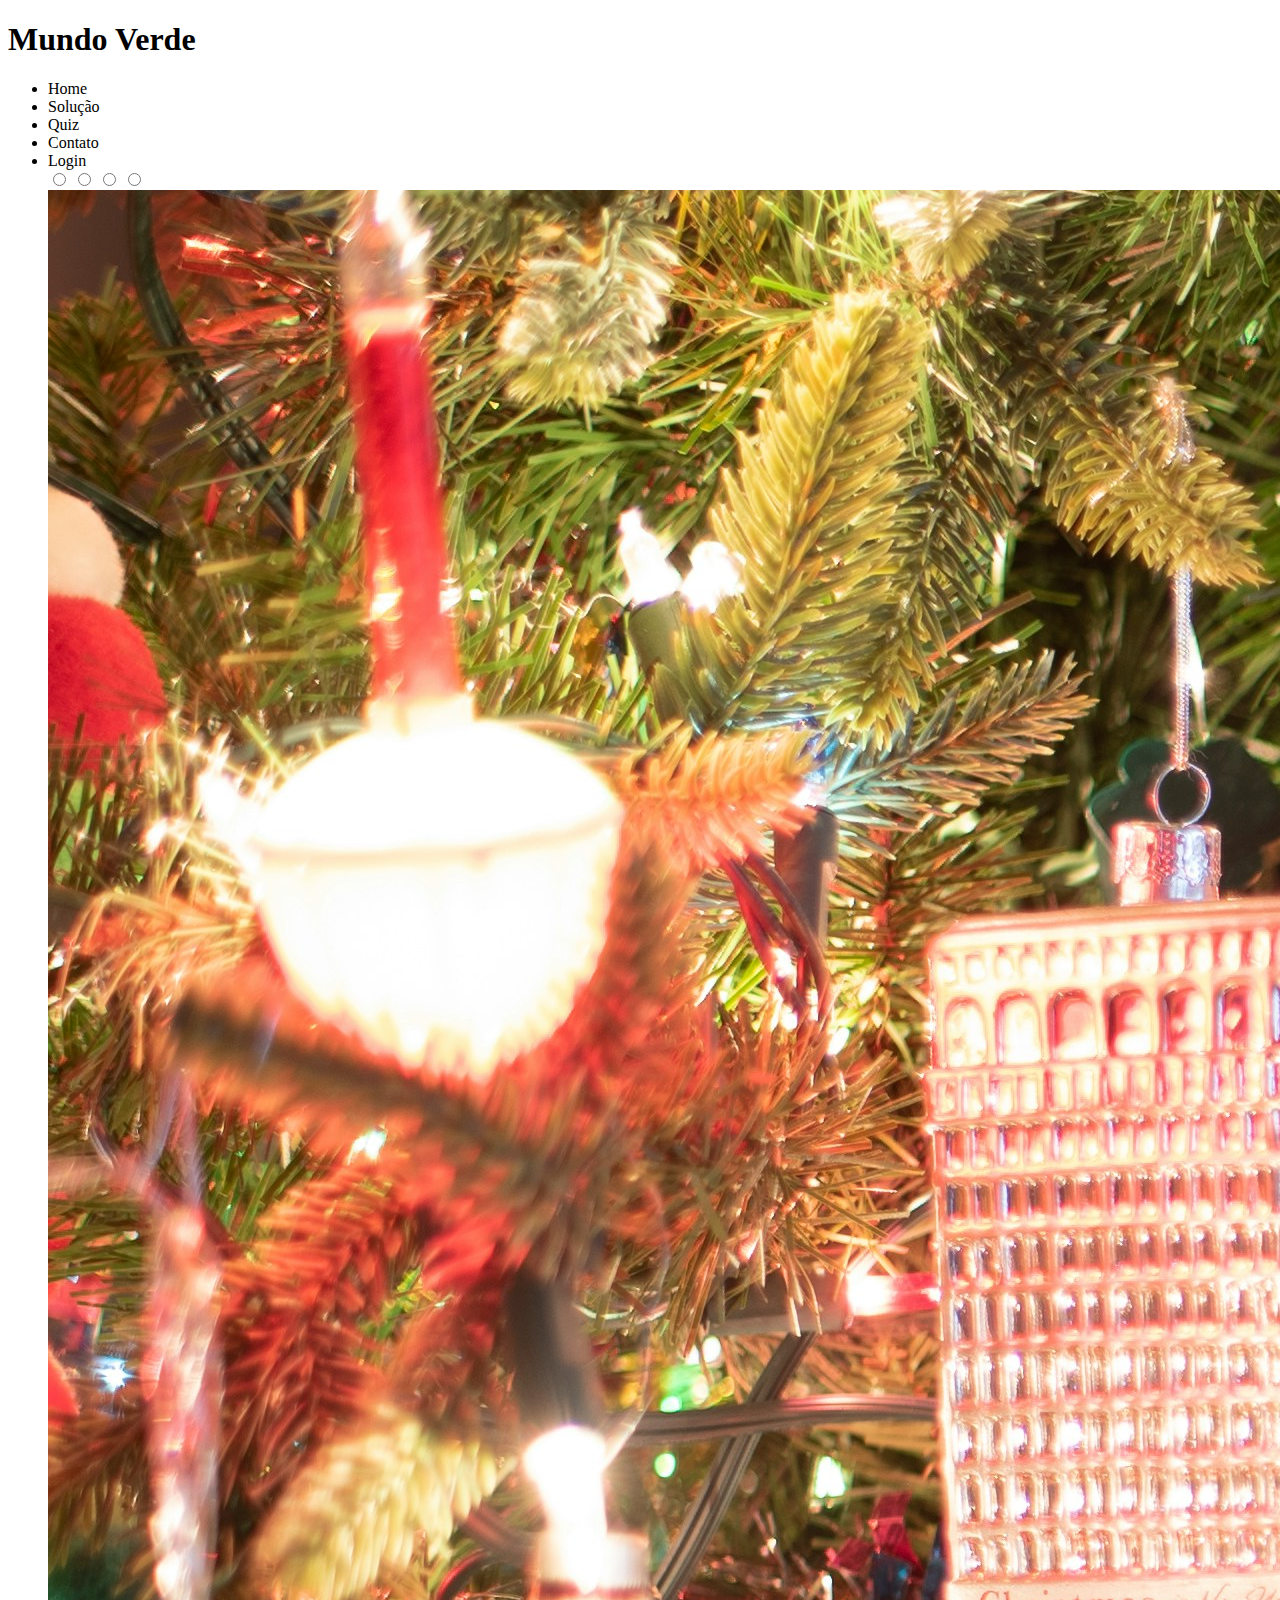
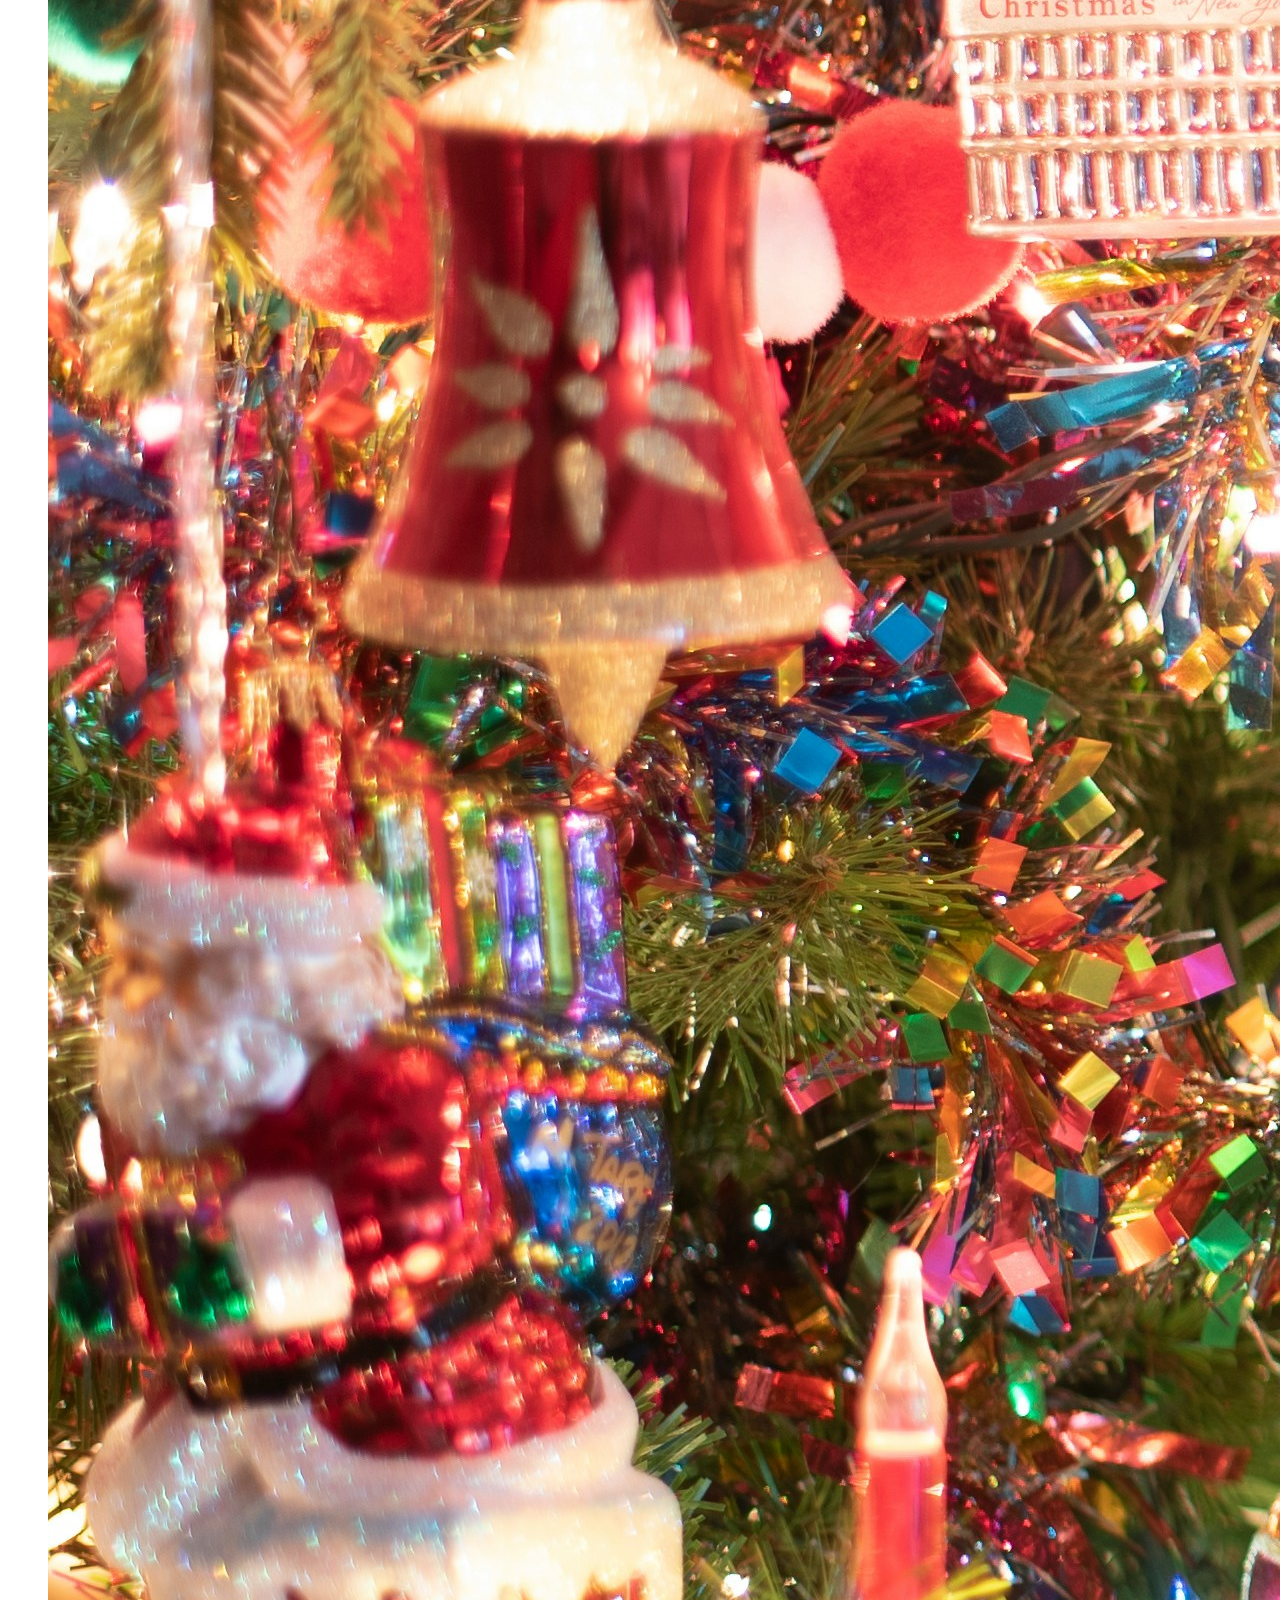
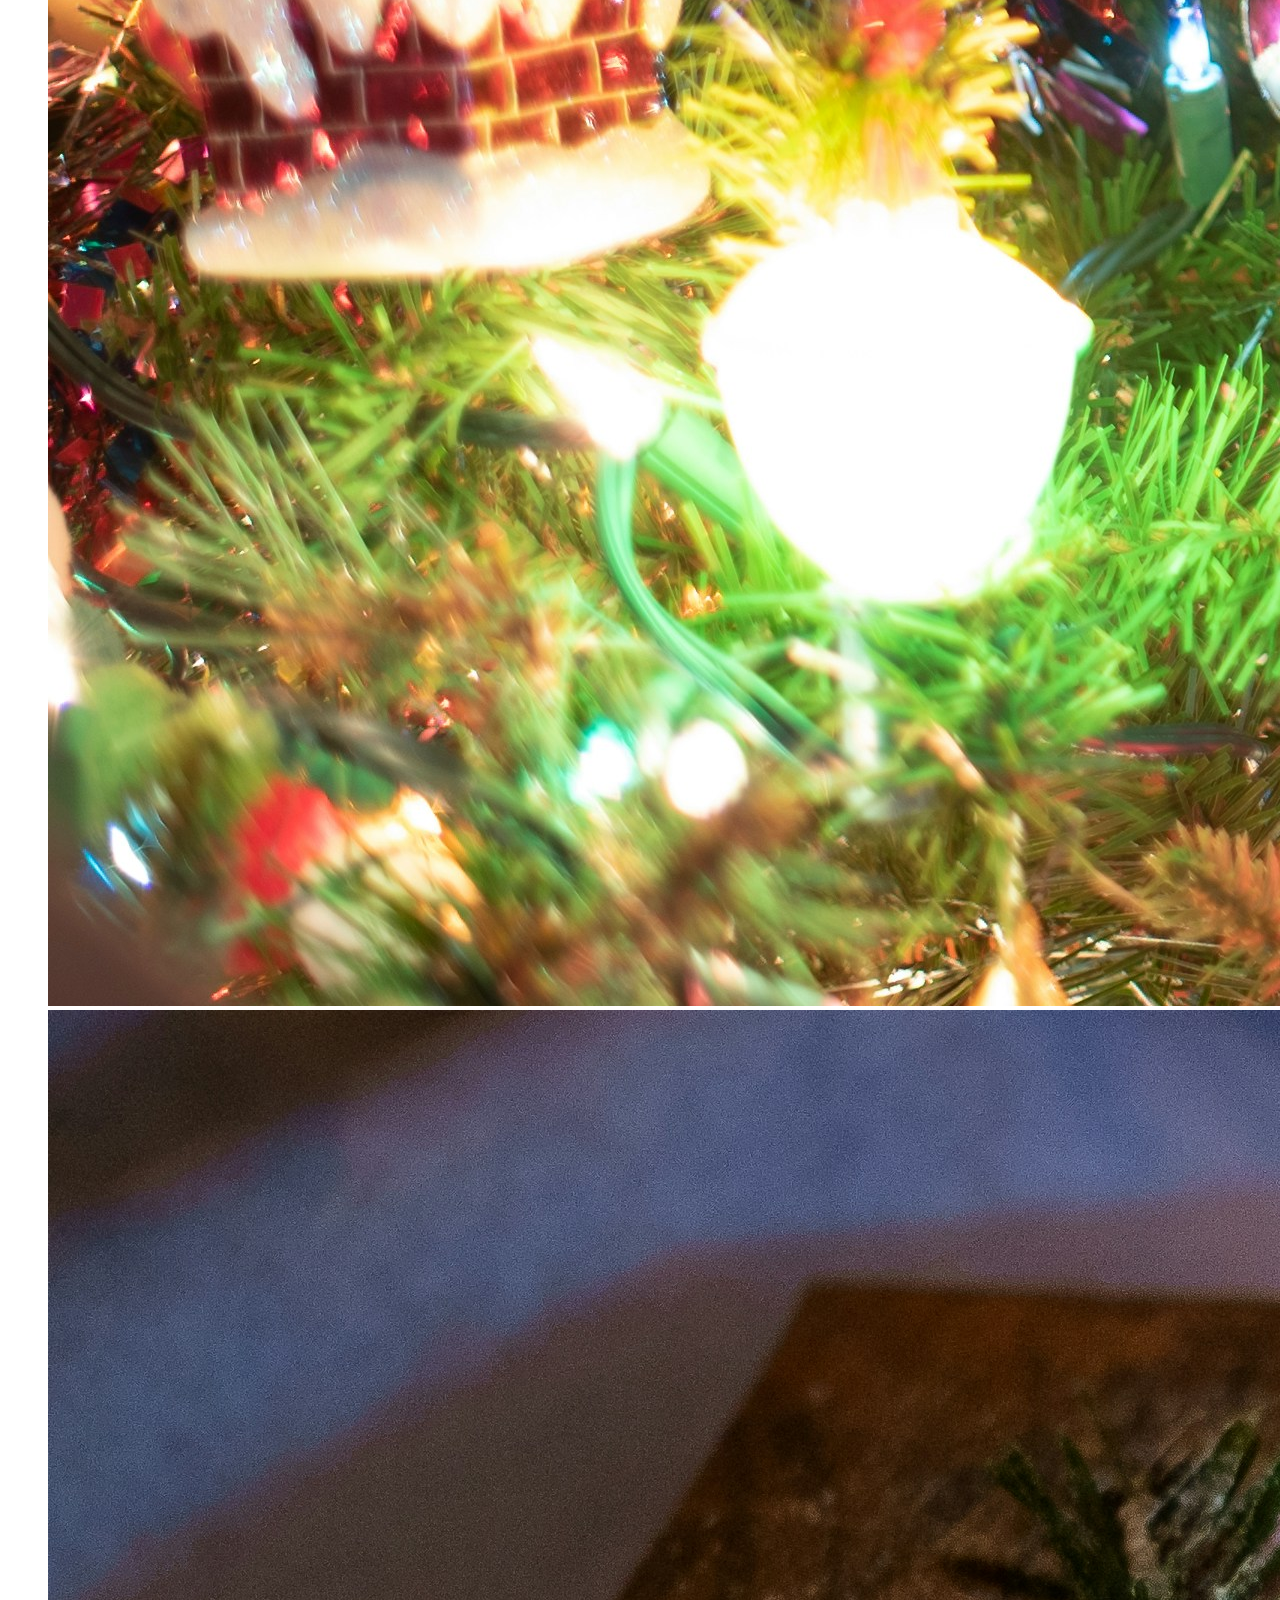
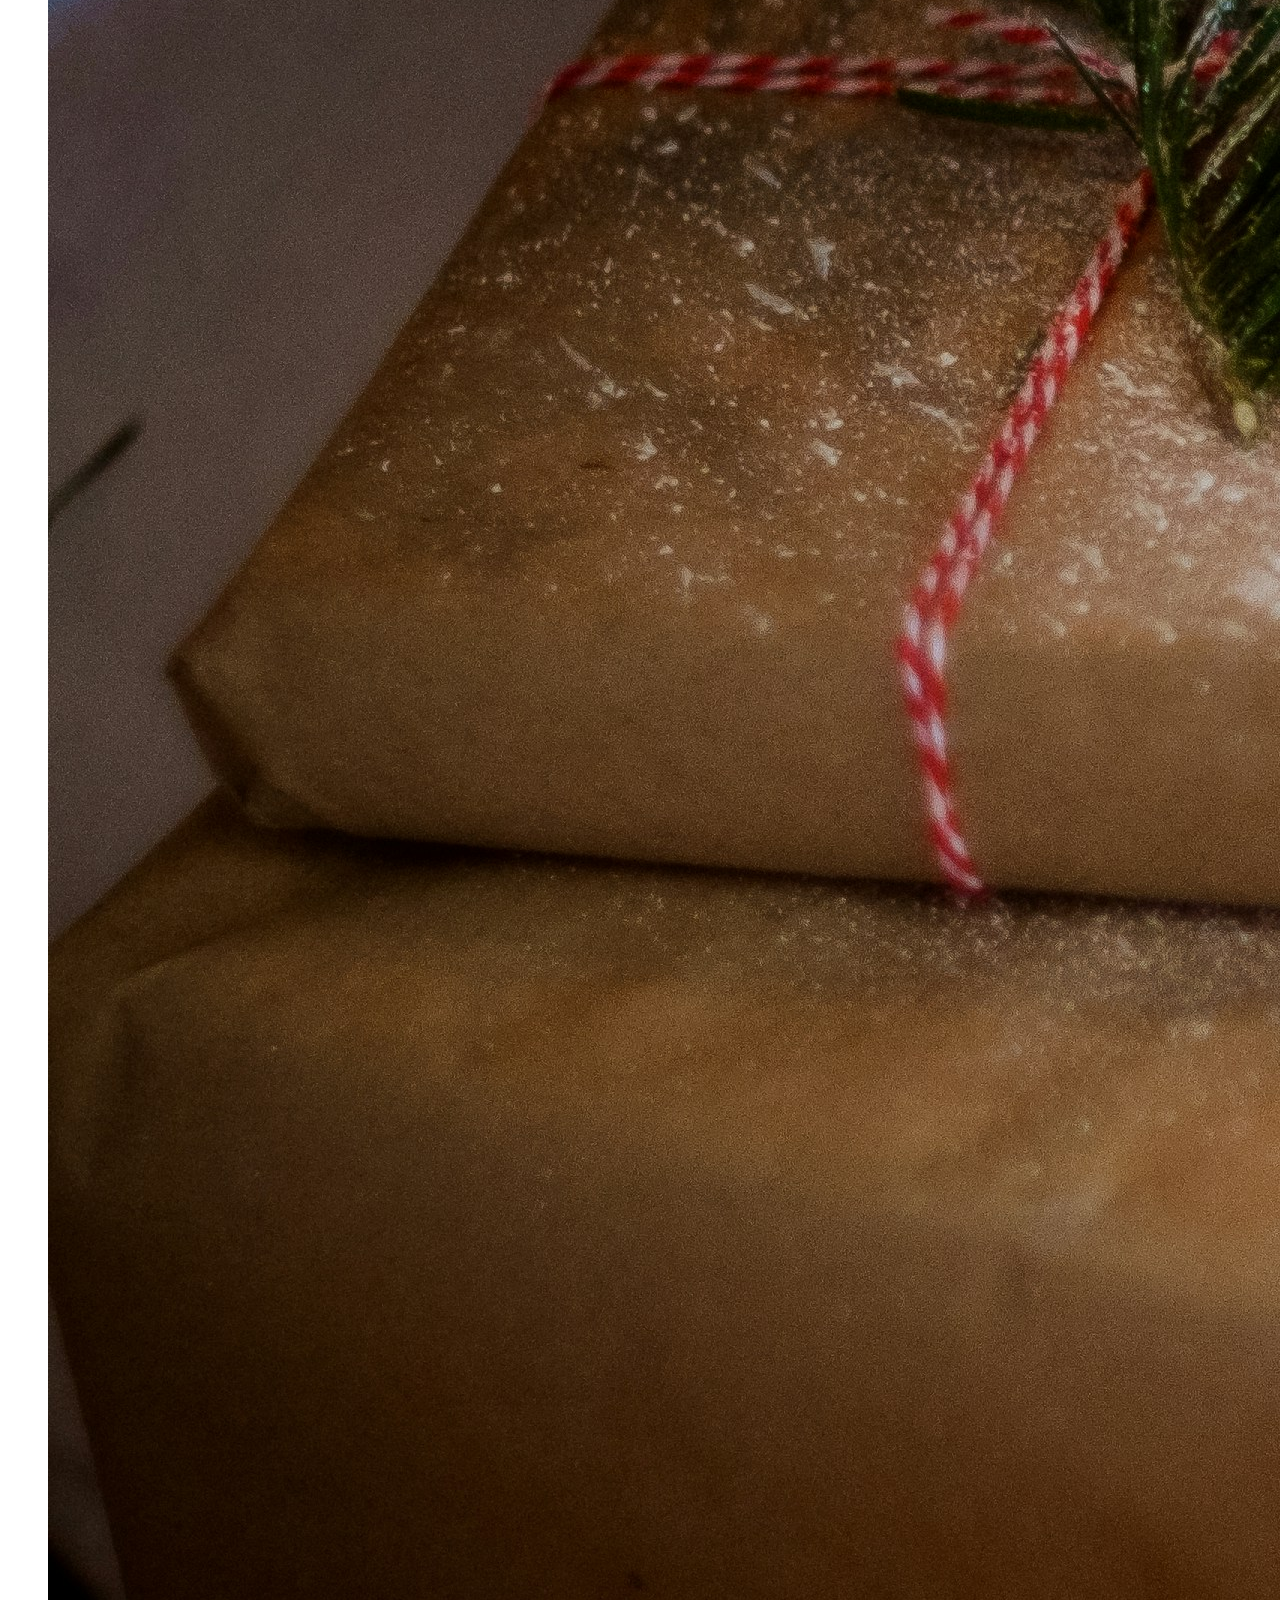
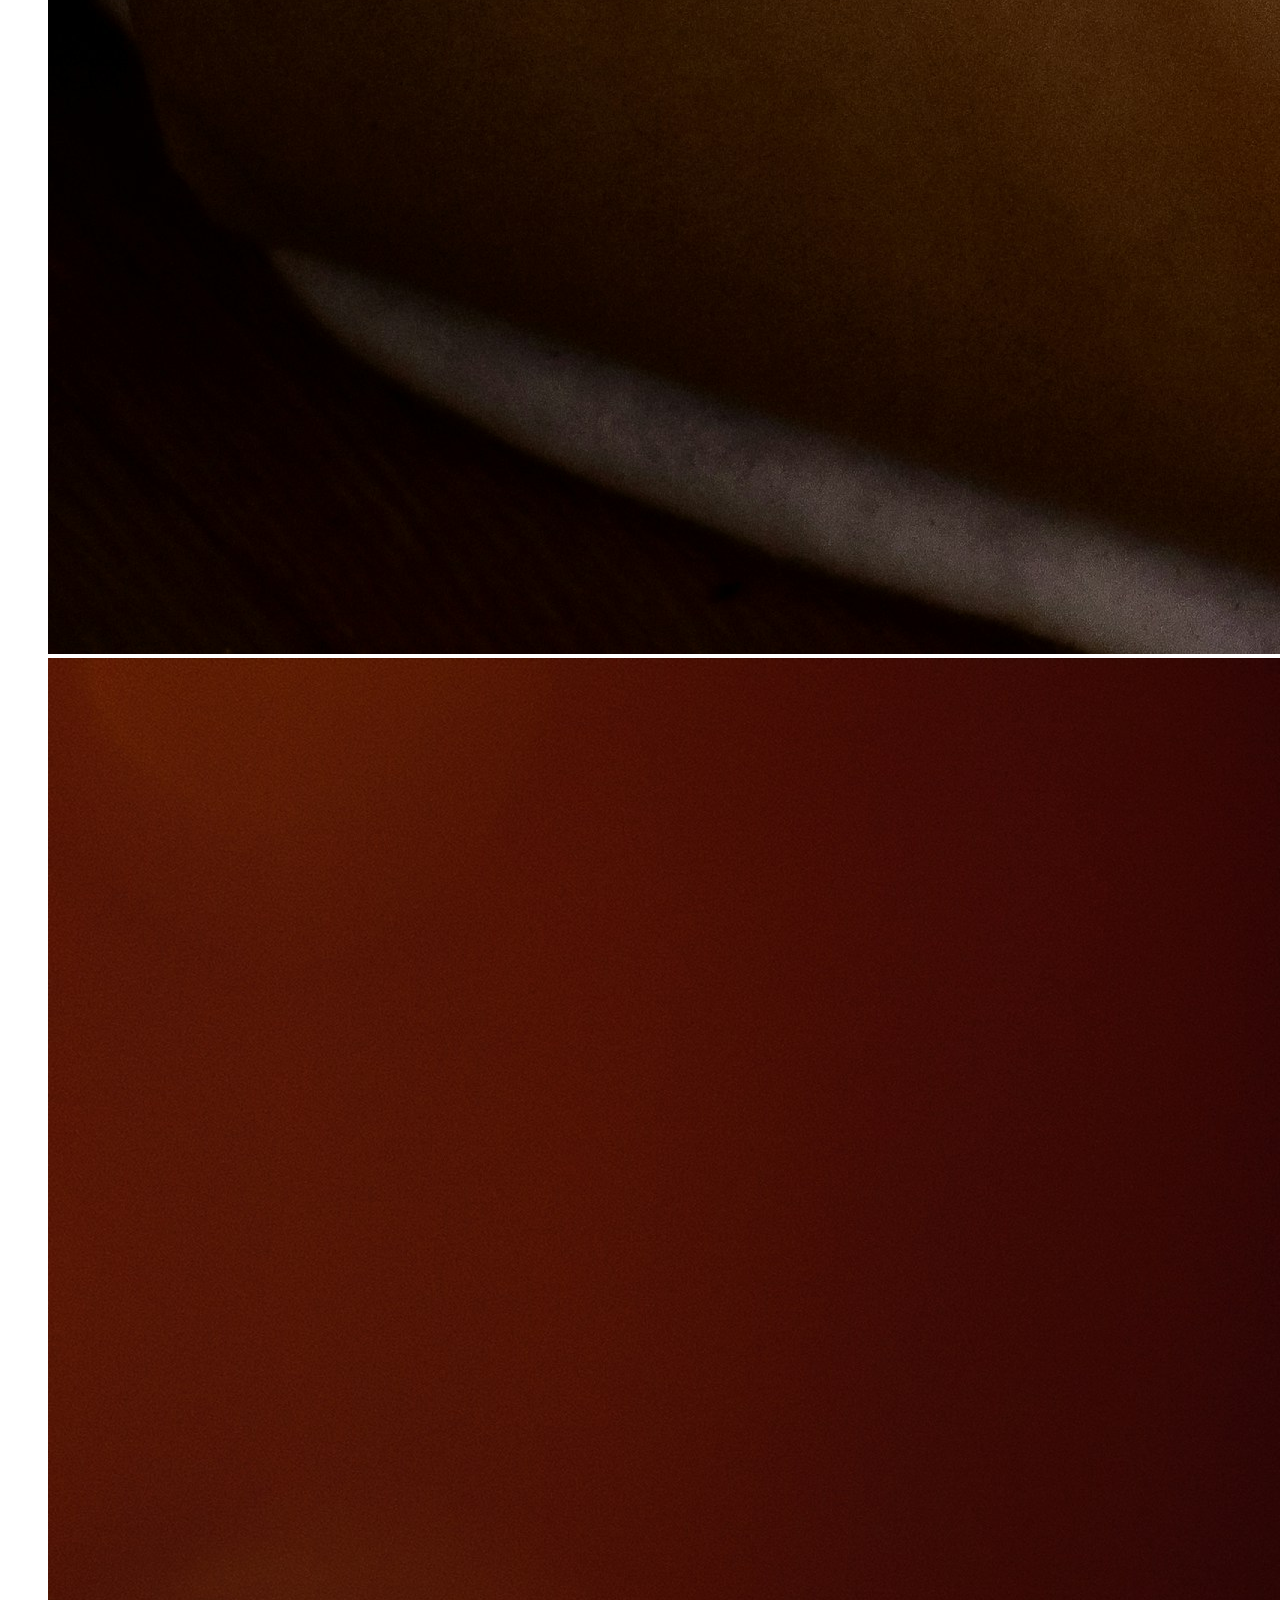
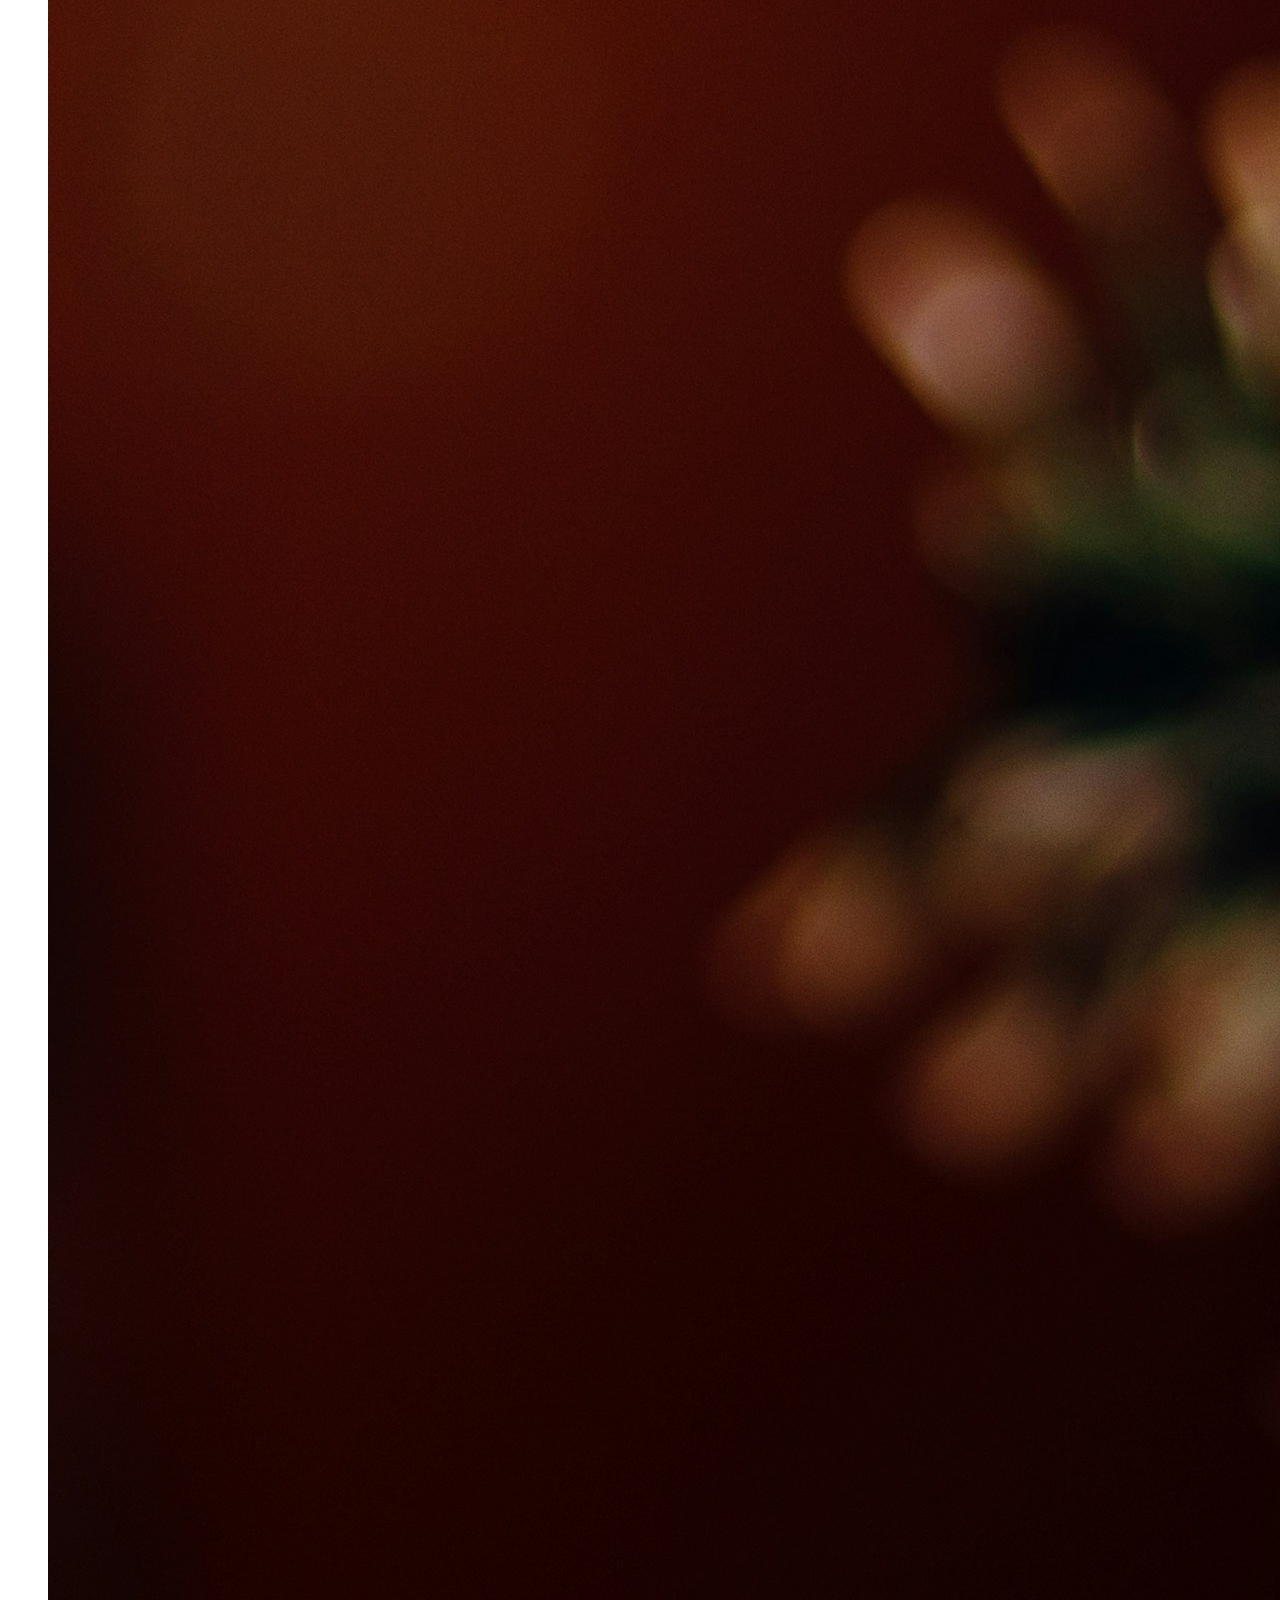
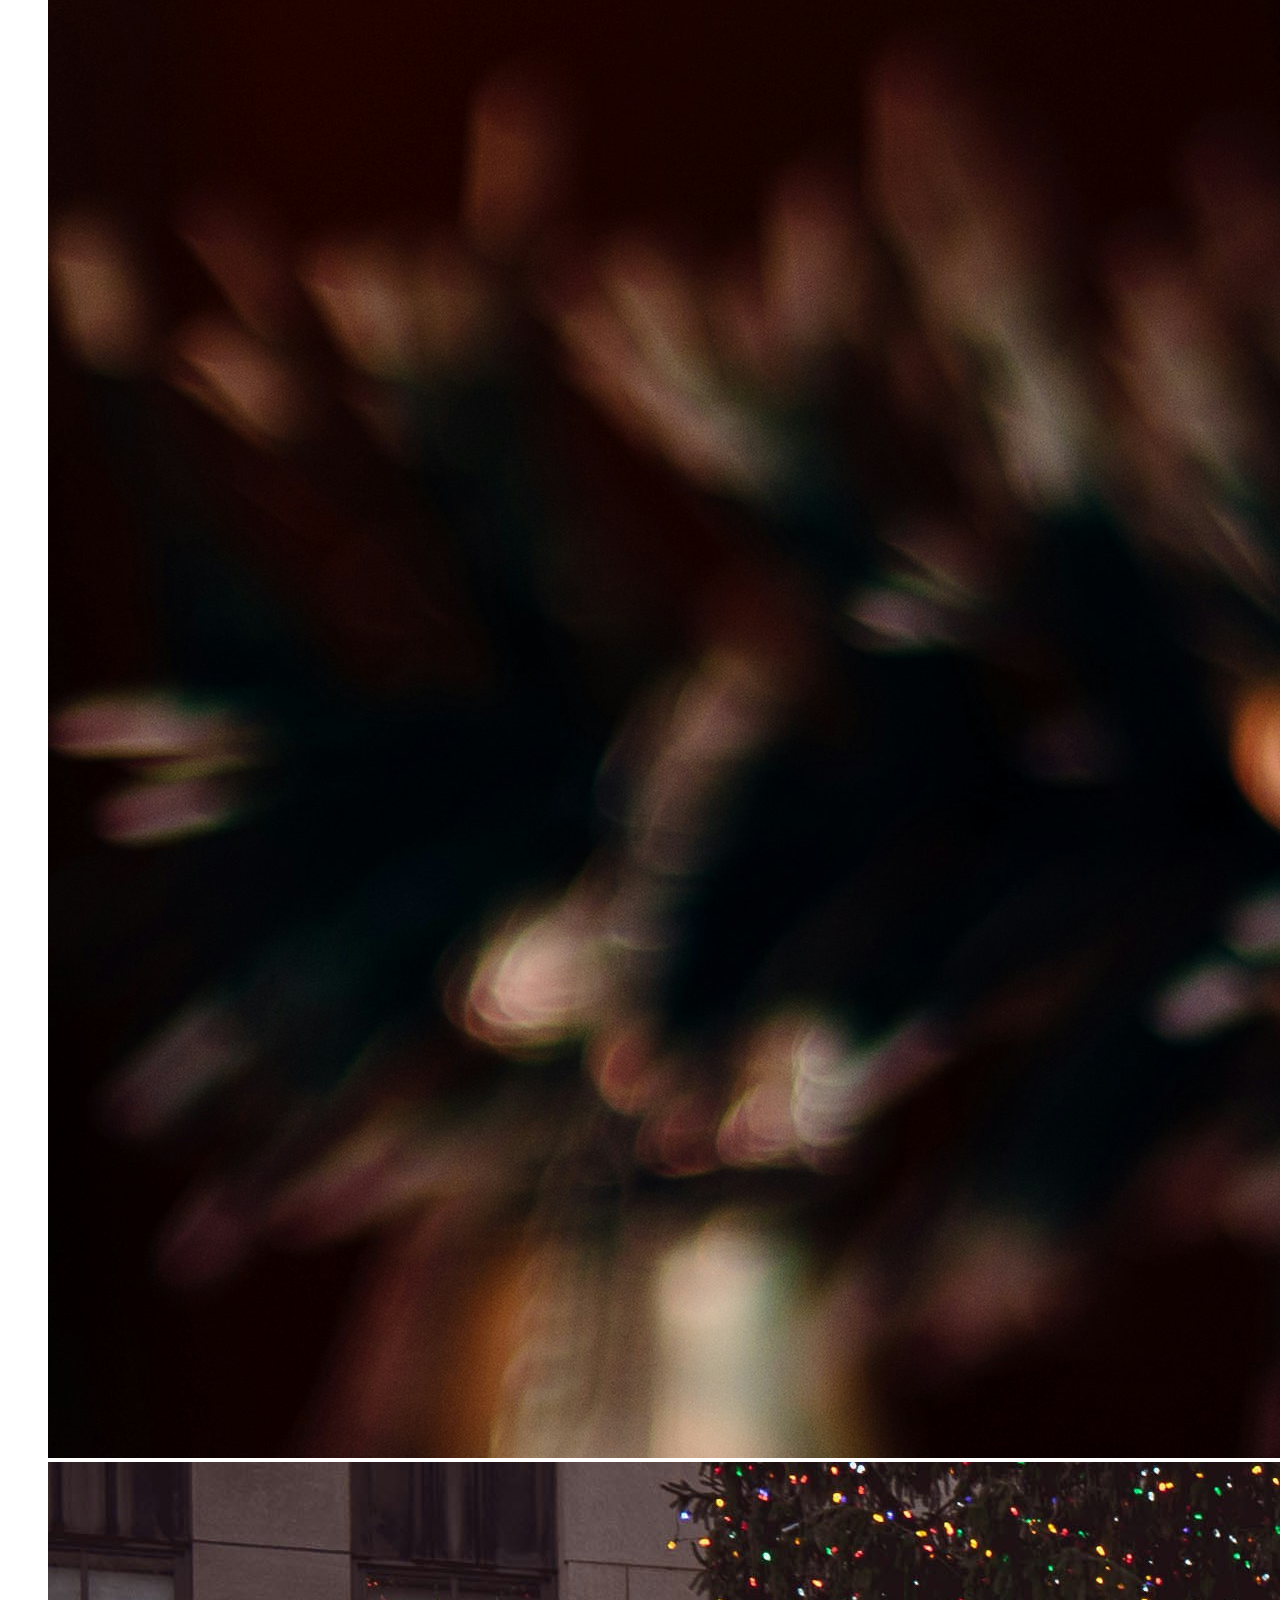
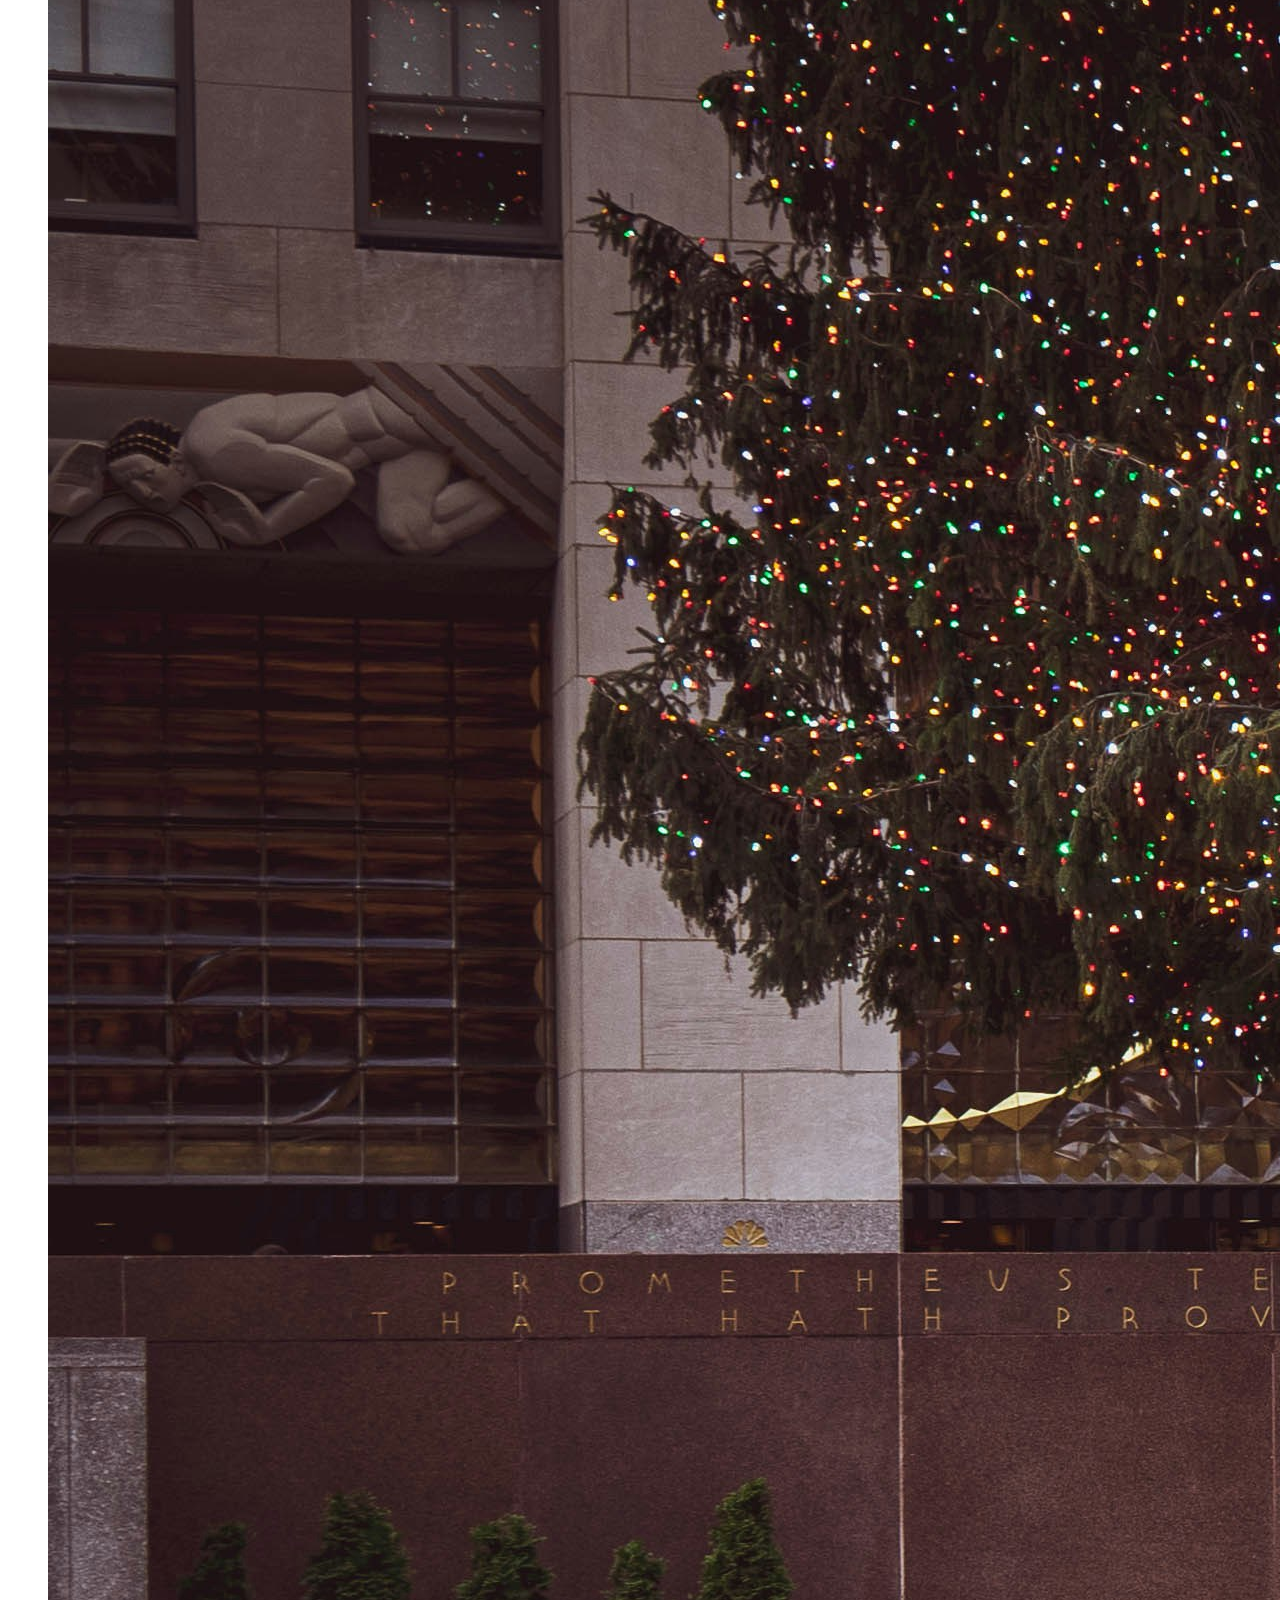
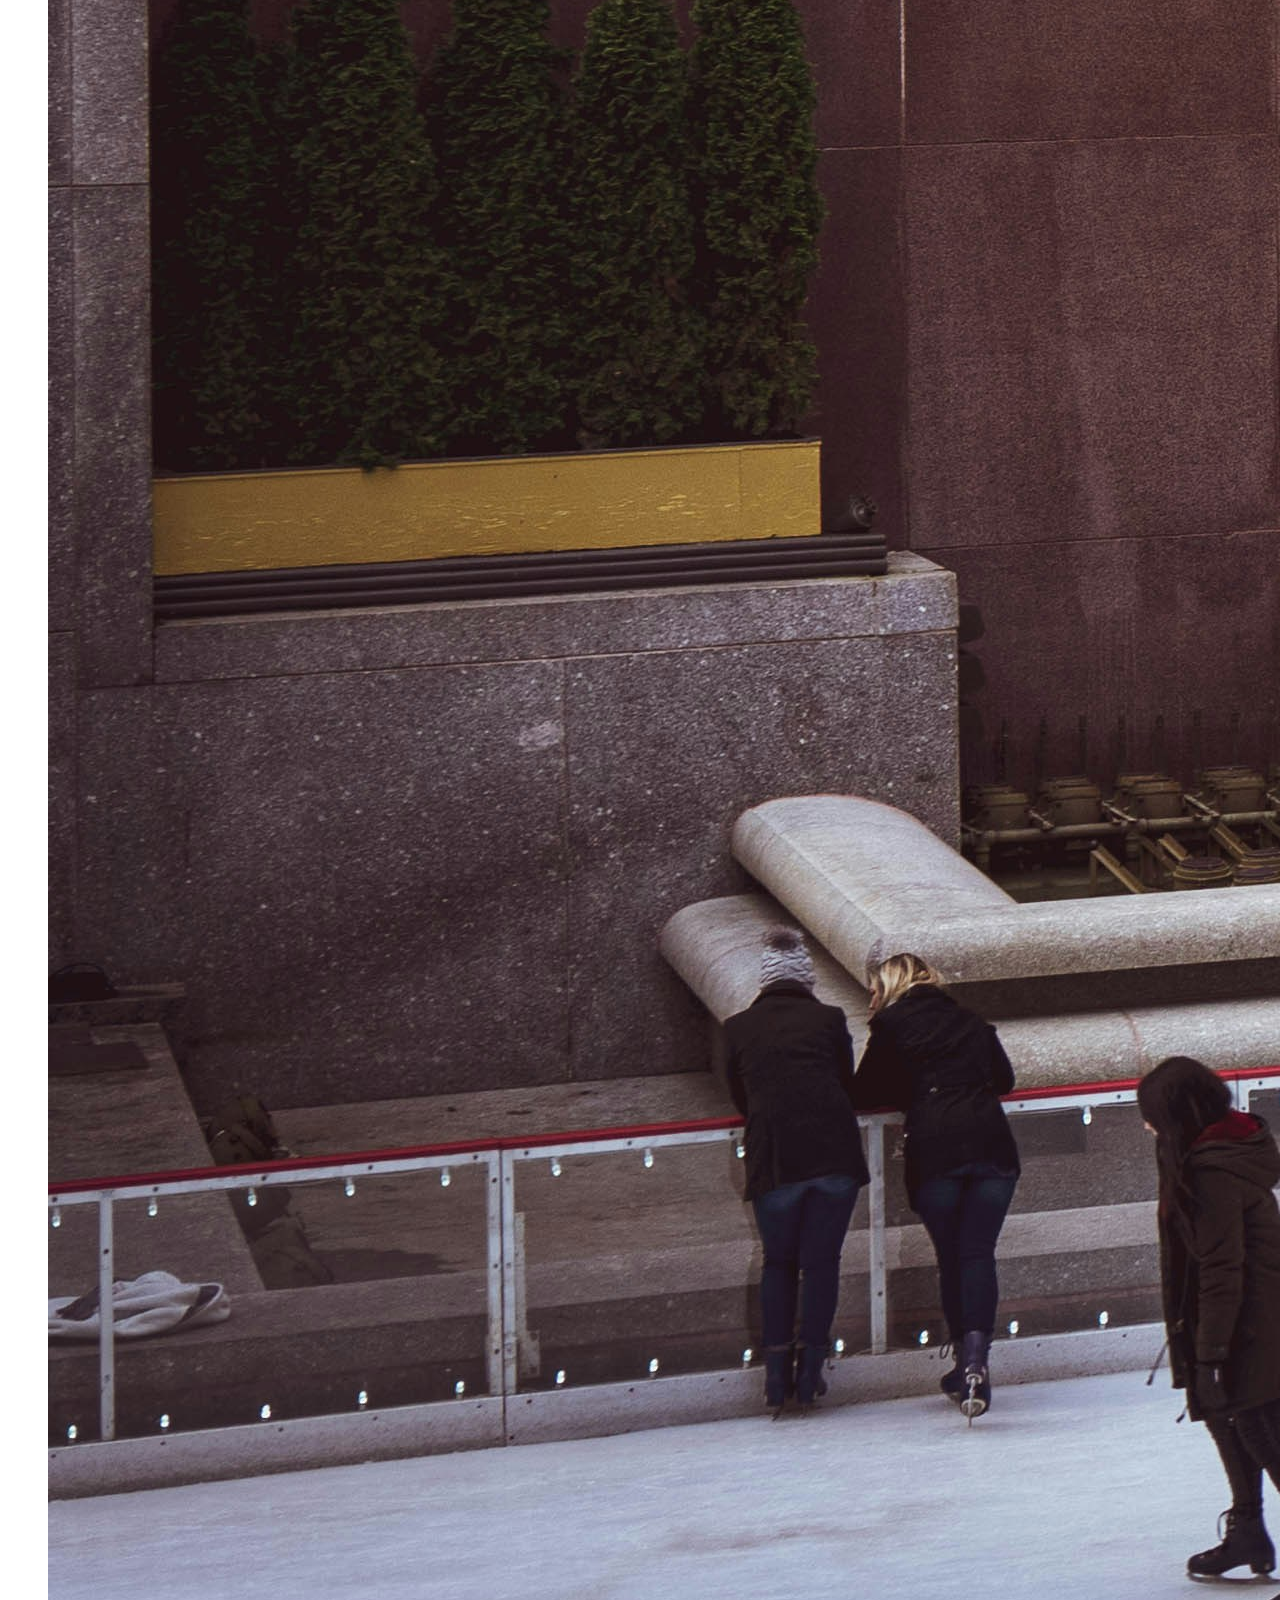
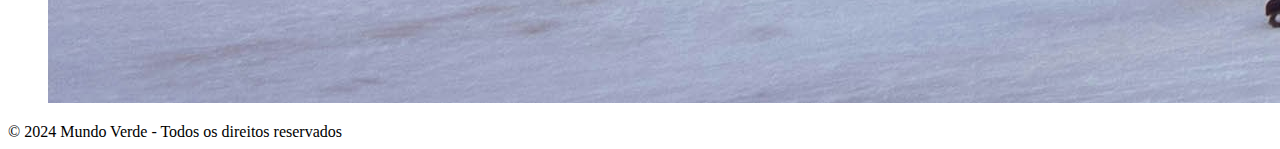
==== home.html @ 35ae244e "Criando a estrutura do slideShow no html" ====
<!DOCTYPE html>
<html lang="pt-br">
<head>
    <meta charset="UTF-8">
    <meta name="viewport" content="width=device-width, initial-scale=1.0">
    <title>Home</title>
    <link rel="stylesheets" href="./src/css/home.css">
</head>
<body>
    <header>
        <div class="logo">
            <h1>Mundo Verde</h1>
        </div>
        <nav>
            <ul>
                <li><a>Home</a></li>
                <li><a>Solução</a></li>
                <li><a>Quiz</a></li>
                <li><a>Contato</a></li>
                <div class="login">
                    <li><a>Login</a></li>
                </div>
                <div class="slider">
                    <div class="slides">

                        <input type="radio" name="radio-btn" id="radio1">
                        <input type="radio" name="radio-btn" id="radio2">
                        <input type="radio" name="radio-btn" id="radio3">
                        <input type="radio" name="radio-btn" id="radio4">

                        <div class="slide firts">
                            <img src="./src/assets/curvd-Hikkh85zNuQ-unsplash.jpg" alt="Imagem 1">
                        </div>
                        <div class="slide">
                            <img src="./src/assets/nathan-lemon-W7nbakRx1Ks-unsplash.jpg" alt="Imagem 2">
                        </div>
                        <div class="slide ">
                            <img src="./src/assets/rodion-kutsaiev-ySNkCkdKyTY-unsplash.jpg" alt="Imagem 3">
                        </div>
                        <div class="slide ">
                            <img src="./src/assets/tim-hufner-eGavTZfO03k-unsplash.jpg" alt="Imagem 4">
                        </div>

                        <div class="navigation-auto">
                            <div class="auto-btn1"></div>
                            <div class="auto-btn2"></div>
                            <div class="auto-btn3"></div>
                            <div class="auto-btn4"></div>
                        </div>

                    </div>

                    <div class="manual-navigation">
                        <label for="radio1" class="manual-btn"></label>
                        <label for="radio2" class="manual-btn"></label>
                        <label for="radio3" class="manual-btn"></label>
                        <label for="radio4" class="manual-btn"></label>
                    </div>



                </div>

            </ul>
        </nav>

    </header>
    




    <footer>&copy; 2024 Mundo Verde - Todos os direitos reservados</footer>
    <script src="./src/js/home.js"></script>
</body>
</html>
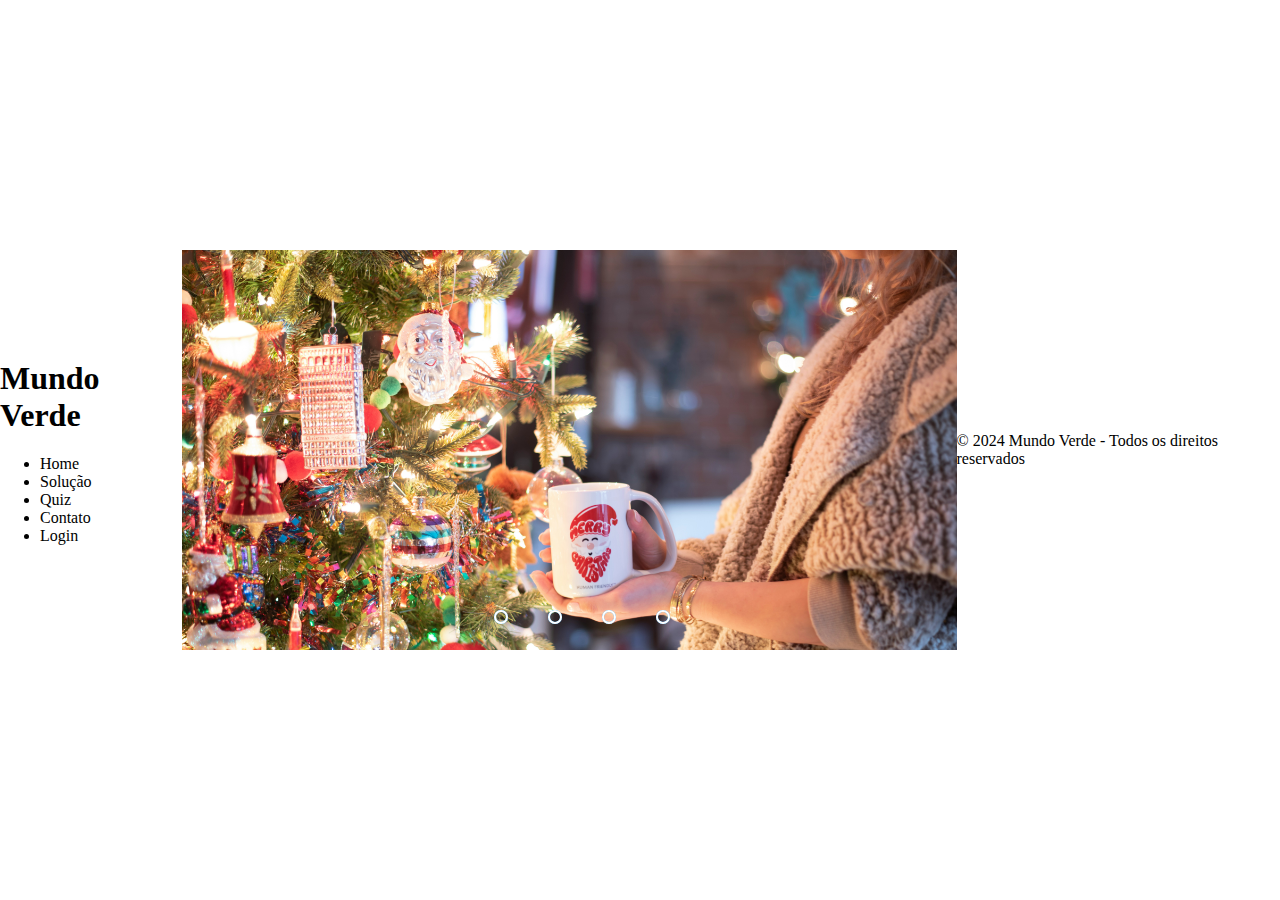
==== commit cbdb25bf: "Criando a estilização dos slides no CSS" ====
--- a/home.html
+++ b/home.html
@@ -4,7 +4,7 @@
     <meta charset="UTF-8">
     <meta name="viewport" content="width=device-width, initial-scale=1.0">
     <title>Home</title>
-    <link rel="stylesheets" href="./src/css/home.css">
+    <link rel="stylesheet" href="./src/css/home.css">
 </head>
 <body>
     <header>
@@ -20,6 +20,9 @@
                 <div class="login">
                     <li><a>Login</a></li>
                 </div>
+            </ul>
+        </nav> 
+    </header>
                 <div class="slider">
                     <div class="slides">
 
@@ -61,10 +64,10 @@
 
                 </div>
 
-            </ul>
-        </nav>
+            
+        
 
-    </header>
+   
     
 
 
--- a/src/css/home.css
+++ b/src/css/home.css
@@ -0,0 +1,93 @@
+
+body{
+    margin:0;
+    padding: 0;
+    width:100%;
+    height: 100vh;
+    display: flex;
+    justify-content: center;
+    align-items: center;
+}
+.slider{
+    margin:0 auto;
+    width: 800px;
+    height: 400px;
+    overflow: hidden;
+}
+.slides{
+    width:400%;
+    height: 400px;
+    display: flex;
+}
+.slides input{
+    display: none;
+}
+.slide{
+    width: 25%;
+    position: relative;
+}
+.slide img{
+    width:800px;
+}
+.manual-navigation{
+    position:absolute;
+    width: 800px;
+    margin-top: -40px;
+    display: flex;
+    justify-content: center;
+}
+.manual-btn{
+    border: 2px solid #ffffff;
+    padding:5px;
+    border-radius: 10px;
+    cursor: pointer;
+    transition: 1s;
+}
+.manual-btn:not(:last-child){
+    margin-right: 40px;
+}
+.manual-btn:hover{
+    background-color: #fff;
+}
+#radio1:checked ~ .firts {
+    margin-left: 0;
+}
+
+#radio2:checked ~ .firts{
+    margin-left: -25%;
+}
+#radio3:checked ~ .firts{
+    margin-left: -50%;
+}
+#radio4:checked ~ .firts{
+    margin-left: -75%;
+}
+.navigation-auto div{
+    border:2px solid #20a6ff;
+    padding:5px;
+    border-radius: 10px;
+    cursor:pointer;
+    transition: 1s;
+}
+.navigation-auto{
+    position: absolute;
+    width:800px;
+    margin-top: 360px;
+    display: flex;
+    justify-content: center;
+}
+.navigation-auto div:not(:last-child){
+    margin-right:40px;
+}
+#radio1:checked ~ .navigation-auto .auto-btn1{
+    background-color: #fff;
+}
+#radio2:checked ~ .navigation-auto .auto-btn2{
+    background-color: #fff;
+}
+#radio3:checked ~ .navigation-auto .auto-btn3{
+    background-color: #fff;
+}
+#radio4:checked ~ .navigation-auto .auto-btn4{
+    background-color: #fff;
+}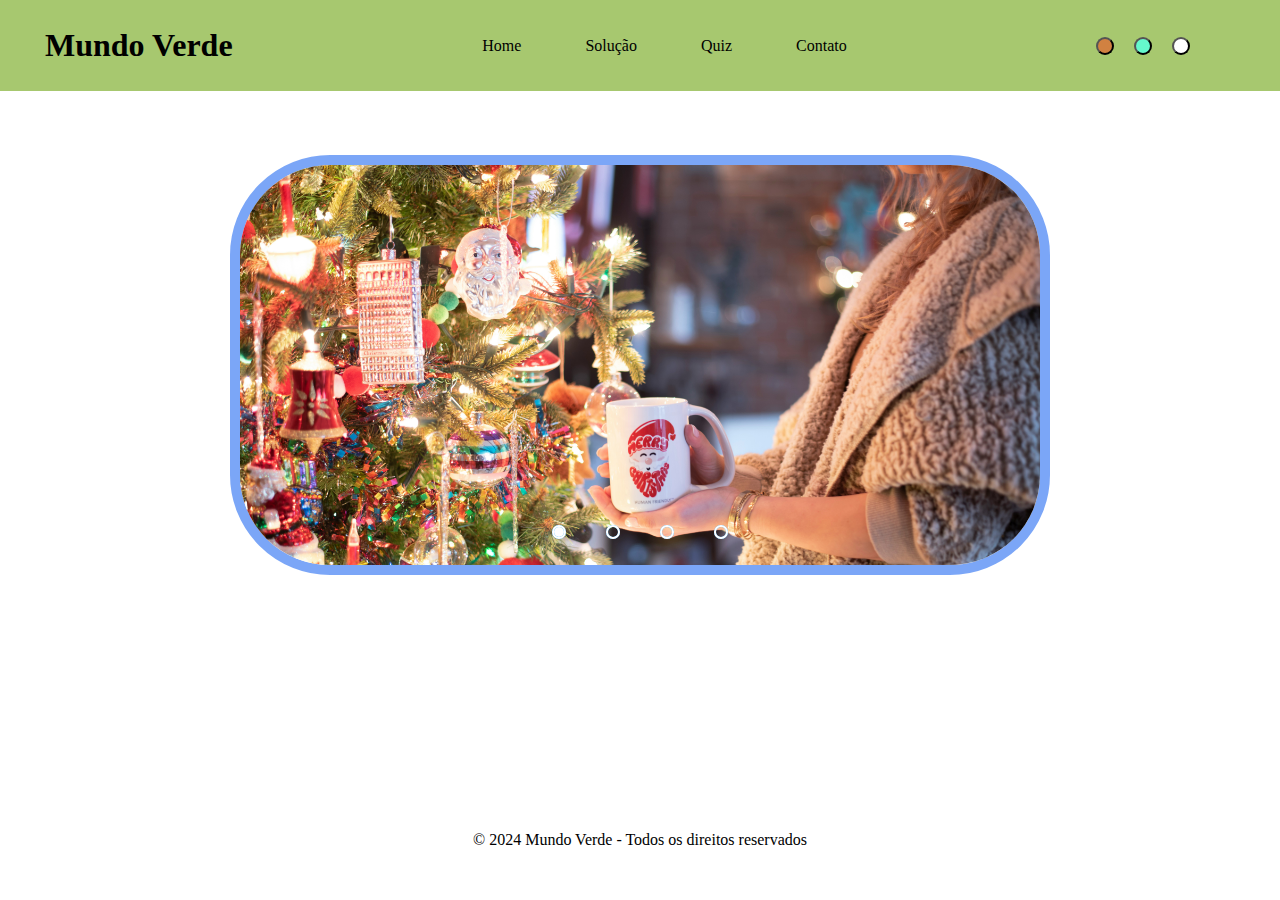
==== commit 1b36fcf0: "Criando o Header e adicionando o botões de troca de fundo" ====
--- a/home.html
+++ b/home.html
@@ -1,6 +1,7 @@
 <!DOCTYPE html>
 <html lang="pt-br">
 <head>
+    
     <meta charset="UTF-8">
     <meta name="viewport" content="width=device-width, initial-scale=1.0">
     <title>Home</title>
@@ -17,11 +18,16 @@
                 <li><a>Solução</a></li>
                 <li><a>Quiz</a></li>
                 <li><a>Contato</a></li>
-                <div class="login">
-                    <li><a>Login</a></li>
-                </div>
             </ul>
         </nav> 
+        <div class="btn">
+            <button id="btn1"></button>
+            <button id="btn2"></button>
+            <button id="btn3"></button>
+        </div>
+       
+            
+        
     </header>
                 <div class="slider">
                     <div class="slides">
--- a/src/css/home.css
+++ b/src/css/home.css
@@ -1,18 +1,60 @@
+*{
+    margin: 0;
+    padding:0;
+}
+header{
+    display: flex;
+    align-items: center;
+    justify-content:space-between;
+    background-color: rgba(122, 172, 36, 0.658);
+    padding: 3vh 5vh;
+    padding-right: 7vw;
+}
 
-body{
-    margin:0;
-    padding: 0;
-    width:100%;
-    height: 100vh;
+footer{
+    padding-top: 20%;
+    text-align: center;
+}
+
+nav ul{
     display: flex;
+    justify-content: center; 
+    gap: 5vw; 
+    list-style-type: none;
+    cursor:pointer;   
+}
+nav ul li:hover{
+    color:aliceblue;
+    transition: 500ms;
+}
+.btn{
+    display: flex;
+    align-items: center;
     justify-content: center;
-    align-items: center;
+    gap: 20px;
+}
+.btn button{
+    padding: 7px;
+    border-radius: 100px;
+}
+#btn1{
+    background-color: rgba(231, 92, 41, 0.658);
+}
+#btn2{
+    background-color: rgb(101, 248, 204);
+}
+#btn3{
+    background-color: rgb(255, 255, 255);
 }
 .slider{
     margin:0 auto;
     width: 800px;
     height: 400px;
     overflow: hidden;
+    margin-top: 5%;
+    border: 10px solid #1e68f196;
+    border-radius: 100px;
+    
 }
 .slides{
     width:400%;
@@ -25,6 +67,7 @@
 .slide{
     width: 25%;
     position: relative;
+    transition: 1500ms;
 }
 .slide img{
     width:800px;
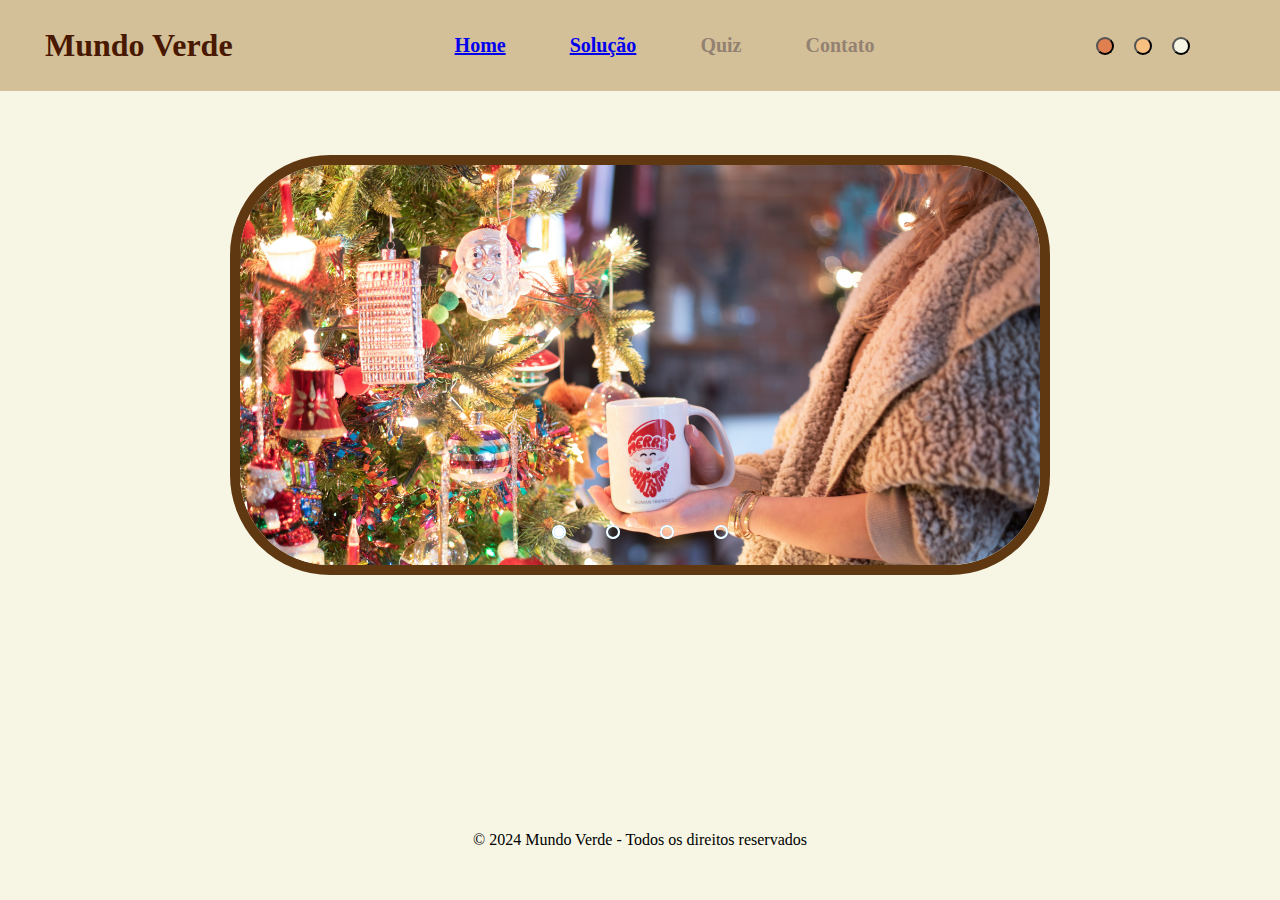
==== commit 6dae5b03: "Criando botoes para mudar a cor do fundo" ====
--- a/home.html
+++ b/home.html
@@ -14,18 +14,20 @@
         </div>
         <nav>
             <ul>
-                <li><a>Home</a></li>
-                <li><a>Solução</a></li>
+                <li><a href="./home.html">Home</a></li>
+                <li><a href="./solucao.html">Solução</a></li>
                 <li><a>Quiz</a></li>
                 <li><a>Contato</a></li>
             </ul>
         </nav> 
         <div class="btn">
-            <button id="btn1"></button>
-            <button id="btn2"></button>
-            <button id="btn3"></button>
+            <button onclick="btn1_true()" id="btn1"></button>
+            <button onclick="btn2_true()" id="btn2"></button>
+            <button onclick="btn3_true()" id="btn3"></button>
         </div>
-       
+        <script>
+            document.getElementById("btn1")
+        </script>
             
         
     </header>
--- a/src/css/home.css
+++ b/src/css/home.css
@@ -6,14 +6,21 @@
     display: flex;
     align-items: center;
     justify-content:space-between;
-    background-color: rgba(122, 172, 36, 0.658);
+    background-color: #d4c098;
     padding: 3vh 5vh;
     padding-right: 7vw;
+}
+.logo{
+    color: #481800;
 }
 
 footer{
     padding-top: 20%;
     text-align: center;
+
+}
+body{
+    background-color: #f7f6e4;
 }
 
 nav ul{
@@ -22,9 +29,12 @@
     gap: 5vw; 
     list-style-type: none;
     cursor:pointer;   
+    color:#938172;
+    font-size: 20px;
+    font-weight: 900;
 }
 nav ul li:hover{
-    color:aliceblue;
+    color:#5f3711;
     transition: 500ms;
 }
 .btn{
@@ -41,10 +51,10 @@
     background-color: rgba(231, 92, 41, 0.658);
 }
 #btn2{
-    background-color: rgb(101, 248, 204);
+    background-color: #f7c081;
 }
 #btn3{
-    background-color: rgb(255, 255, 255);
+    background-color: #f7f6e4;
 }
 .slider{
     margin:0 auto;
@@ -52,7 +62,7 @@
     height: 400px;
     overflow: hidden;
     margin-top: 5%;
-    border: 10px solid #1e68f196;
+    border: 10px solid #5f3711;
     border-radius: 100px;
     
 }
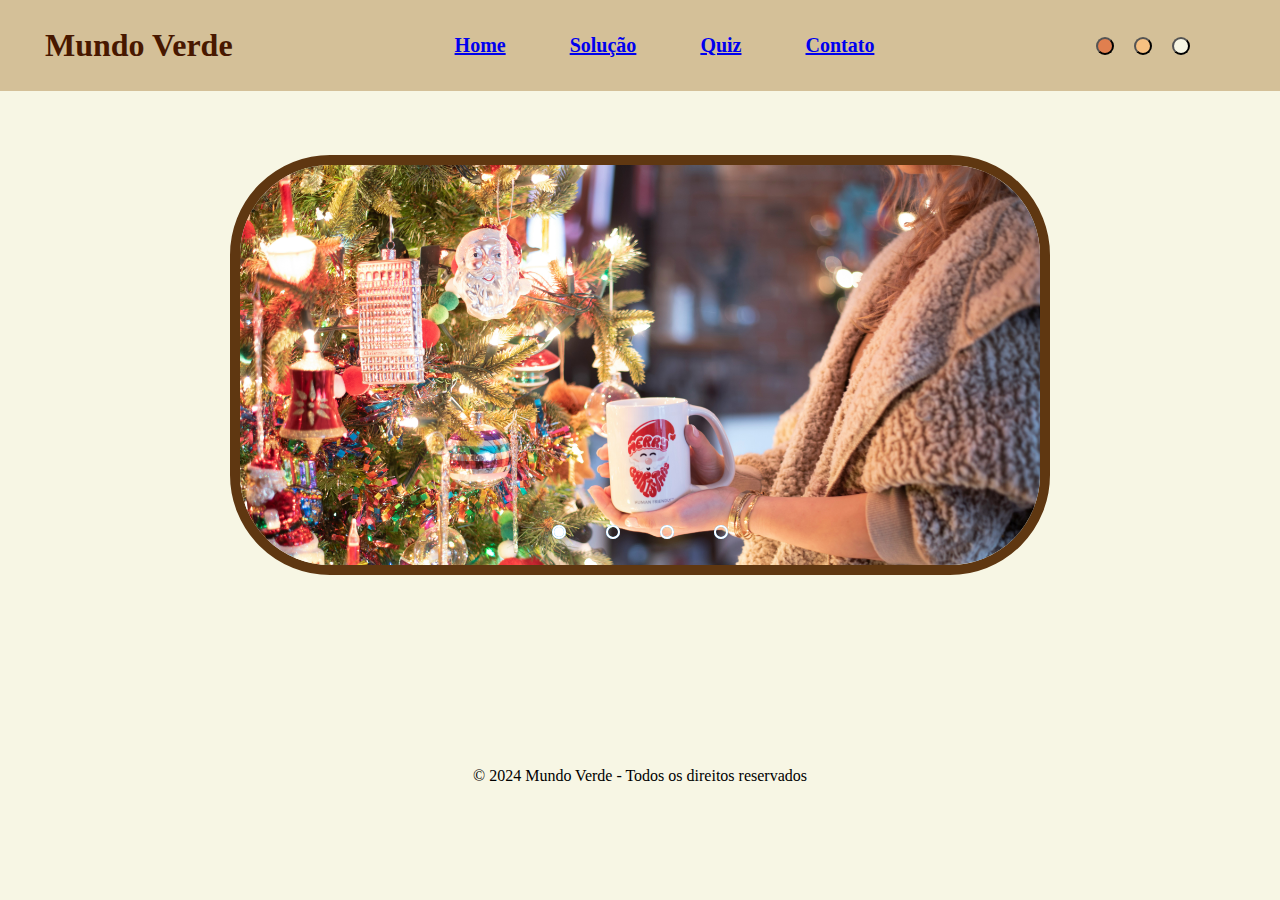
==== commit f4e2e973: "Criando o link das paginas" ====
--- a/home.html
+++ b/home.html
@@ -16,8 +16,8 @@
             <ul>
                 <li><a href="./home.html">Home</a></li>
                 <li><a href="./solucao.html">Solução</a></li>
-                <li><a>Quiz</a></li>
-                <li><a>Contato</a></li>
+                <li><a href="./quiz.html">Quiz</a></li>
+                <li><a href="./contato.html">Contato</a></li>
             </ul>
         </nav> 
         <div class="btn">
--- a/src/css/home.css
+++ b/src/css/home.css
@@ -15,7 +15,7 @@
 }
 
 footer{
-    padding-top: 20%;
+    padding-top: 15%;
     text-align: center;
 
 }
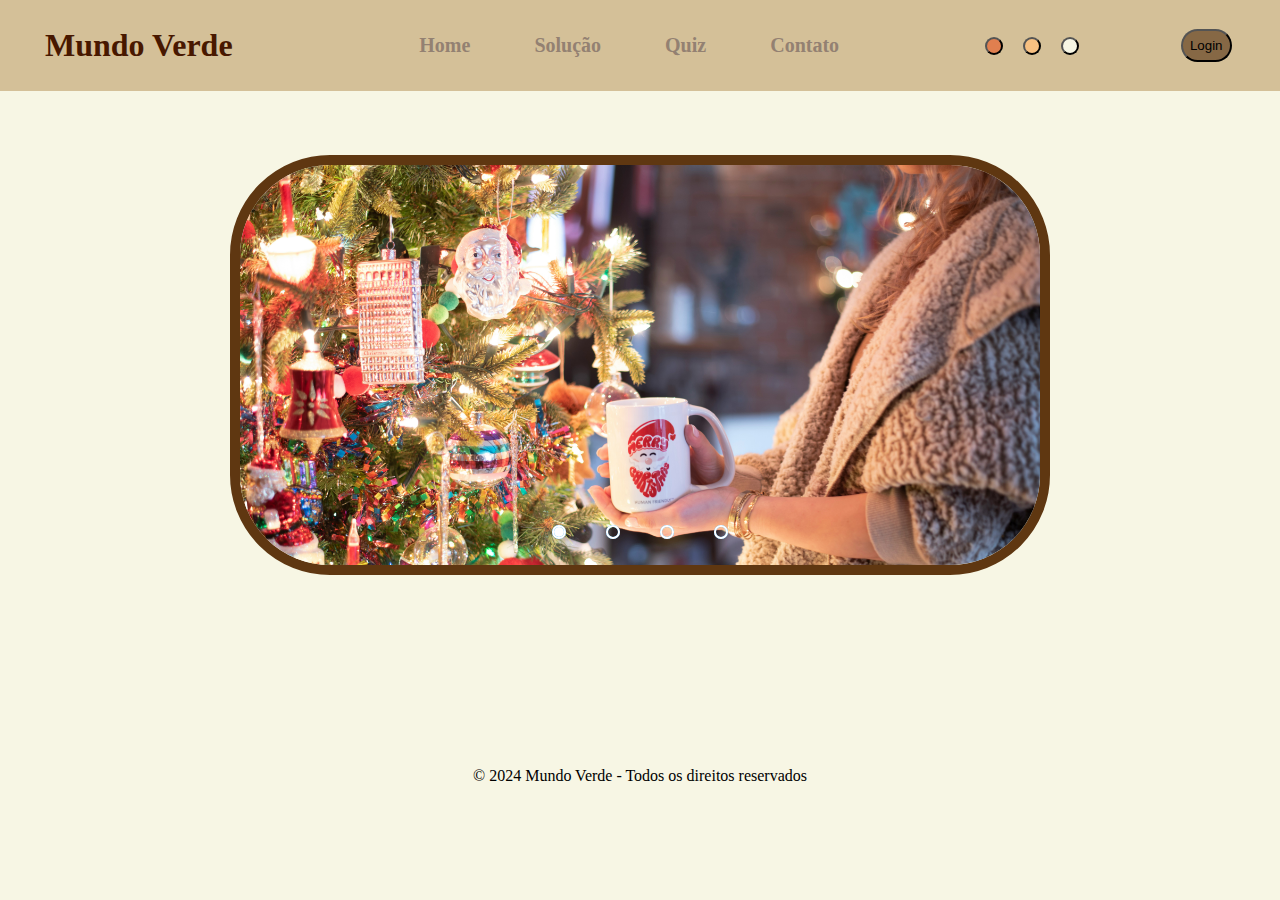
==== commit eb672d2b: "Criando o botao do Login" ====
--- a/home.html
+++ b/home.html
@@ -24,6 +24,8 @@
             <button onclick="btn1_true()" id="btn1"></button>
             <button onclick="btn2_true()" id="btn2"></button>
             <button onclick="btn3_true()" id="btn3"></button>
+            
+            <button onclick= "abrir_login()" class="login">Login</button>
         </div>
         <script>
             document.getElementById("btn1")
--- a/src/css/home.css
+++ b/src/css/home.css
@@ -1,146 +1,193 @@
-*{
+* {
     margin: 0;
-    padding:0;
+    padding: 0;
+    flex-shrink: inherit;
 }
-header{
+
+body {
+    background-color: #f7f6e4;
+}
+.login{
+    display: flex;
+    justify-items: center;
+    padding:5px;
+    border-radius: 100px;
+    background-color: #866845;
+    color: #000000;
+   margin-left: 50%;
+    
+}
+
+a {
+   
+    color: inherit; 
+}
+
+nav a {
+    text-decoration: none;
+}
+
+header {
     display: flex;
     align-items: center;
-    justify-content:space-between;
+    justify-content: space-between;
     background-color: #d4c098;
     padding: 3vh 5vh;
     padding-right: 7vw;
 }
-.logo{
+
+.logo {
     color: #481800;
 }
 
-footer{
+footer {
     padding-top: 15%;
     text-align: center;
+}
+
+nav ul {
+    display: flex;
+    justify-content: center;
+    gap: 5vw;
+    list-style-type: none;
+    cursor: pointer;
+    color: #938172;
+    font-size: 20px;
+    font-weight: 900;
 
 }
-body{
-    background-color: #f7f6e4;
+
+nav ul li:hover {
+    color: #5f3711;
+    transition: 500ms;
 }
 
-nav ul{
-    display: flex;
-    justify-content: center; 
-    gap: 5vw; 
-    list-style-type: none;
-    cursor:pointer;   
-    color:#938172;
-    font-size: 20px;
-    font-weight: 900;
-}
-nav ul li:hover{
-    color:#5f3711;
-    transition: 500ms;
-}
-.btn{
+.btn {
     display: flex;
     align-items: center;
     justify-content: center;
     gap: 20px;
 }
-.btn button{
+
+.btn button {
     padding: 7px;
     border-radius: 100px;
 }
-#btn1{
+
+#btn1 {
     background-color: rgba(231, 92, 41, 0.658);
 }
-#btn2{
+
+#btn2 {
     background-color: #f7c081;
 }
-#btn3{
+
+#btn3 {
     background-color: #f7f6e4;
 }
-.slider{
-    margin:0 auto;
+
+.slider {
+    margin: 0 auto;
     width: 800px;
     height: 400px;
     overflow: hidden;
     margin-top: 5%;
     border: 10px solid #5f3711;
     border-radius: 100px;
-    
 }
-.slides{
-    width:400%;
+
+.slides {
+    width: 400%;
     height: 400px;
     display: flex;
 }
-.slides input{
+
+.slides input {
     display: none;
 }
-.slide{
+
+.slide {
     width: 25%;
     position: relative;
     transition: 1500ms;
 }
-.slide img{
-    width:800px;
+
+.slide img {
+    width: 800px;
 }
-.manual-navigation{
-    position:absolute;
+
+.manual-navigation {
+    position: absolute;
     width: 800px;
     margin-top: -40px;
     display: flex;
     justify-content: center;
 }
-.manual-btn{
+
+.manual-btn {
     border: 2px solid #ffffff;
-    padding:5px;
+    padding: 5px;
     border-radius: 10px;
     cursor: pointer;
     transition: 1s;
 }
-.manual-btn:not(:last-child){
+
+.manual-btn:not(:last-child) {
     margin-right: 40px;
 }
-.manual-btn:hover{
+
+.manual-btn:hover {
     background-color: #fff;
 }
+
 #radio1:checked ~ .firts {
     margin-left: 0;
 }
 
-#radio2:checked ~ .firts{
+#radio2:checked ~ .firts {
     margin-left: -25%;
 }
-#radio3:checked ~ .firts{
+
+#radio3:checked ~ .firts {
     margin-left: -50%;
 }
-#radio4:checked ~ .firts{
+
+#radio4:checked ~ .firts {
     margin-left: -75%;
 }
-.navigation-auto div{
-    border:2px solid #20a6ff;
-    padding:5px;
+
+.navigation-auto div {
+    border: 2px solid #20a6ff;
+    padding: 5px;
     border-radius: 10px;
-    cursor:pointer;
+    cursor: pointer;
     transition: 1s;
 }
-.navigation-auto{
+
+.navigation-auto {
     position: absolute;
-    width:800px;
+    width: 800px;
     margin-top: 360px;
     display: flex;
     justify-content: center;
 }
-.navigation-auto div:not(:last-child){
-    margin-right:40px;
+
+.navigation-auto div:not(:last-child) {
+    margin-right: 40px;
 }
-#radio1:checked ~ .navigation-auto .auto-btn1{
+
+#radio1:checked ~ .navigation-auto .auto-btn1 {
     background-color: #fff;
 }
-#radio2:checked ~ .navigation-auto .auto-btn2{
+
+#radio2:checked ~ .navigation-auto .auto-btn2 {
     background-color: #fff;
 }
-#radio3:checked ~ .navigation-auto .auto-btn3{
+
+#radio3:checked ~ .navigation-auto .auto-btn3 {
     background-color: #fff;
 }
-#radio4:checked ~ .navigation-auto .auto-btn4{
+
+#radio4:checked ~ .navigation-auto .auto-btn4 {
     background-color: #fff;
-}+}
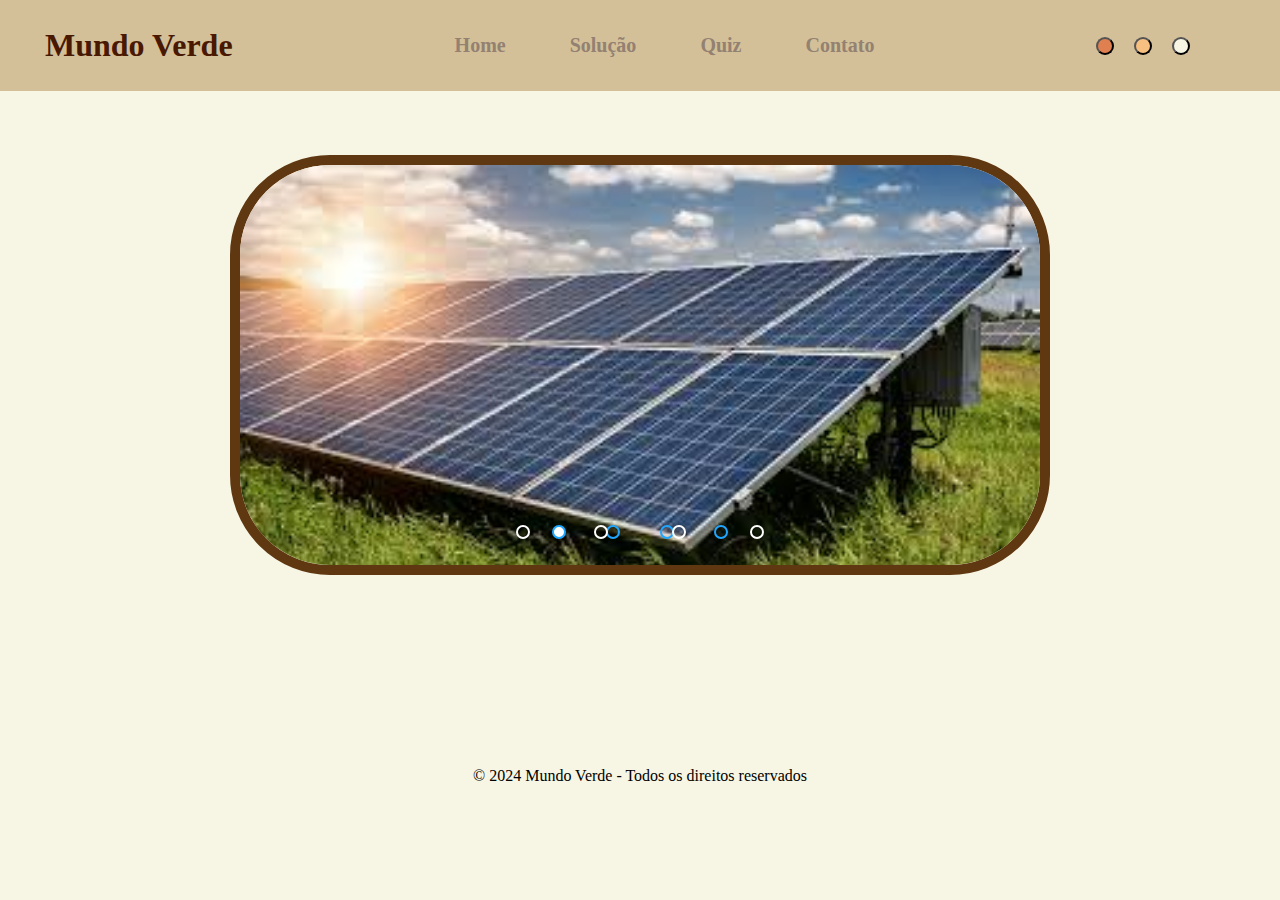
==== commit e30984fb: "Criando a aba Solução" ====
--- a/home.html
+++ b/home.html
@@ -24,8 +24,6 @@
             <button onclick="btn1_true()" id="btn1"></button>
             <button onclick="btn2_true()" id="btn2"></button>
             <button onclick="btn3_true()" id="btn3"></button>
-            
-            <button onclick= "abrir_login()" class="login">Login</button>
         </div>
         <script>
             document.getElementById("btn1")
@@ -42,16 +40,16 @@
                         <input type="radio" name="radio-btn" id="radio4">
 
                         <div class="slide firts">
-                            <img src="./src/assets/curvd-Hikkh85zNuQ-unsplash.jpg" alt="Imagem 1">
+                            <img src="./src/assets/painel1.jpeg" alt="Imagem 1">
                         </div>
                         <div class="slide">
-                            <img src="./src/assets/nathan-lemon-W7nbakRx1Ks-unsplash.jpg" alt="Imagem 2">
+                            <img src="./src/assets/lampada2.jpg" alt="Imagem 2">
                         </div>
                         <div class="slide ">
-                            <img src="./src/assets/rodion-kutsaiev-ySNkCkdKyTY-unsplash.jpg" alt="Imagem 3">
+                            <img src="./src/assets/meio_ambiente.jpg" alt="Imagem 3">
                         </div>
                         <div class="slide ">
-                            <img src="./src/assets/tim-hufner-eGavTZfO03k-unsplash.jpg" alt="Imagem 4">
+                            <img src="./src/assets/conta.jpg" alt="Imagem 4">
                         </div>
 
                         <div class="navigation-auto">
--- a/src/css/home.css
+++ b/src/css/home.css
@@ -7,7 +7,7 @@
 body {
     background-color: #f7f6e4;
 }
-.login{
+.btn_login{
     display: flex;
     justify-items: center;
     padding:5px;
@@ -17,6 +17,10 @@
    margin-left: 50%;
     
 }
+button{
+    cursor: pointer;
+}
+
 
 a {
    
@@ -191,3 +195,96 @@
 #radio4:checked ~ .navigation-auto .auto-btn4 {
     background-color: #fff;
 }
+
+
+
+
+/*QUIZ*/
+
+
+.quiz_box {
+    width: 90%;
+    margin: 0 auto;
+    padding: 20px;
+    text-align: center;
+    border: 2px solid black;
+}
+
+
+.perguntas {
+    border: 2px solid rgb(255, 0, 0);
+}
+
+.perguntas h3 {
+    font-size: 1.5rem;
+    margin-bottom: 15px;
+    border: 2px solid rgb(21, 255, 0);
+}
+
+label {
+    font-size: 1.2rem;
+    border: 2px solid rgb(0, 17, 255);
+    margin-inline: 3%;
+   
+    
+}
+input{
+    cursor: pointer;
+}
+.p1{
+    border: 2px solid rgb(217, 255, 0);
+    margin: 6%;
+}
+.p2{
+    border: 2px solid rgb(217, 255, 0);
+    margin: 6%;
+}
+
+.p3{
+    border: 2px solid rgb(217, 255, 0);
+    margin: 6%;
+}
+
+.p4{
+    border: 2px solid rgb(217, 255, 0);
+    margin: 6%;
+}
+
+.p5{
+    border: 2px solid rgb(217, 255, 0);
+    margin: 6%;
+}
+
+.p6{
+    border: 2px solid rgb(217, 255, 0);
+    margin: 6%;
+}
+
+.p7{
+    border: 2px solid rgb(217, 255, 0);
+    margin: 6%;
+}
+
+.p8{
+    border: 2px solid rgb(217, 255, 0);
+    margin: 6%;
+}
+.p9{
+    border: 2px solid rgb(217, 255, 0);
+    margin: 6%;
+}
+.p10{
+    border: 2px solid rgb(217, 255, 0);
+    margin: 6%;
+}
+#enviar{
+    scale:150%;
+    border-radius: 100px;
+    padding: 1%;
+    background-color:#d4c098;
+    color:#5f3711;
+}
+
+
+
+
